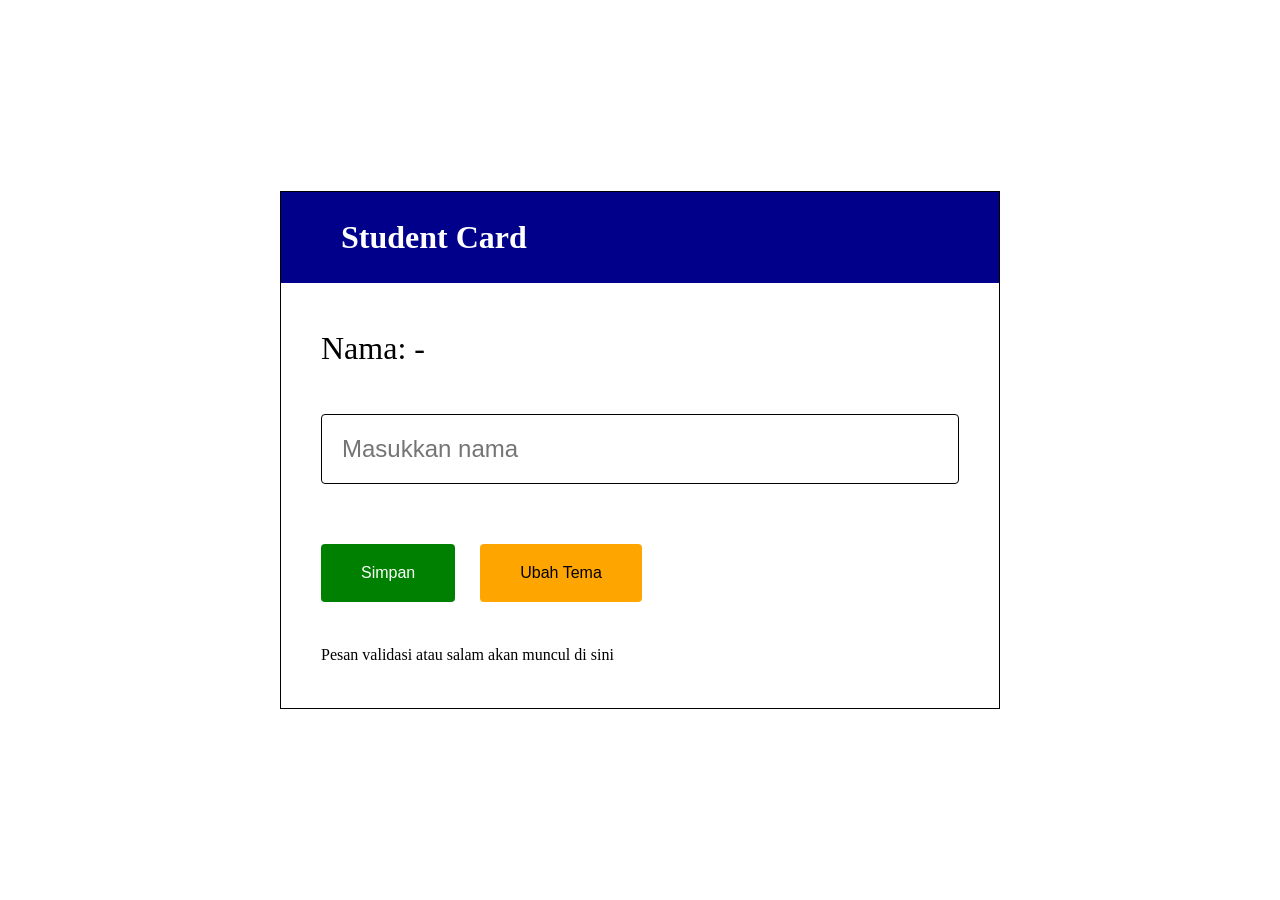
==== MiniInteractiveStudentCard/index.html @ 6e15986b "nambahin tugas minggu ke 3 (StudentCard JS)" ====
<!DOCTYPE html>
<html lang="en">
<head>
    <meta charset="UTF-8">
    <meta name="viewport" content="width=device-width, initial-scale=1.0">
    <title>StudentCard</title>
    <link rel="stylesheet" href="style.css">
</head>
<body>
    <div class="studentCard">
        <div class="scHead">
            <h1>Student Card</h1>
        </div>
        <div class="scBody">
            <label for="name">
                Nama:
                <span id="nameValue">-</span>
            </label>
            <input type="text" id="name" name="name" required placeholder="Masukkan nama">
            <div class="scBtn">
                <button class="svBtn" type="submit">Simpan</button>
                <button class="temaBtn">Ubah Tema</button>
            </div>
            <p>Pesan validasi atau salam akan muncul di sini</p>
        </div>
    </div>
    <script src="script.js"></script>
</body>
</html>
---- MiniInteractiveStudentCard/style.css ----
* {
    box-sizing: border-box;
    margin: 0;
    padding: 0;
}

body {
    line-height: 1.6;
    display: flex;
    align-items: center;
    justify-content: center;
    height: 100vh;
    padding:20px;
}

.studentCard{
    width: 720px;
    border: 1px solid #000;
}

.scHead {
    background-color: darkblue;
    color: white;
    padding: 20px;
    padding-left: 60px;
}

.scBody {
    display: flex;
    flex-direction: column;
    gap: 40px;
    width: 100%;
    padding: 40px;
}

.scBody label {
    font-size: 32px;
}

.scBody input {
    padding: 20px;
    font-size: 24px;
    border: 1px solid #000;
    border-radius: 4px;
    margin-bottom: 20px;
}

.scBtn {
    display: flex;
    gap: 25px;
}


.scBtn button {
    padding: 20px 40px;
    font-size: 16px;
    border: none;
    border-radius: 4px;
    cursor: pointer;
}

.temaBtn {
    background-color: orange;
}

.svBtn{
    background-color: green;
    color: white;
}

.scBtn a {
    text-decoration: none;
    background-color: orange;
    border-radius: 4px;
    cursor: pointer;
    font-size: 16px;
    padding: 20px 40px;
    color: black;
}

.studentCard.dark{
    background-color: #2b2b2b;
    color: white;
}

.studentCard.dark .scHead{
    background-color: #111;
}

.studentCard.dark input{
    background-color: #444;
    color: white;
    border: 1px solid #777;
}
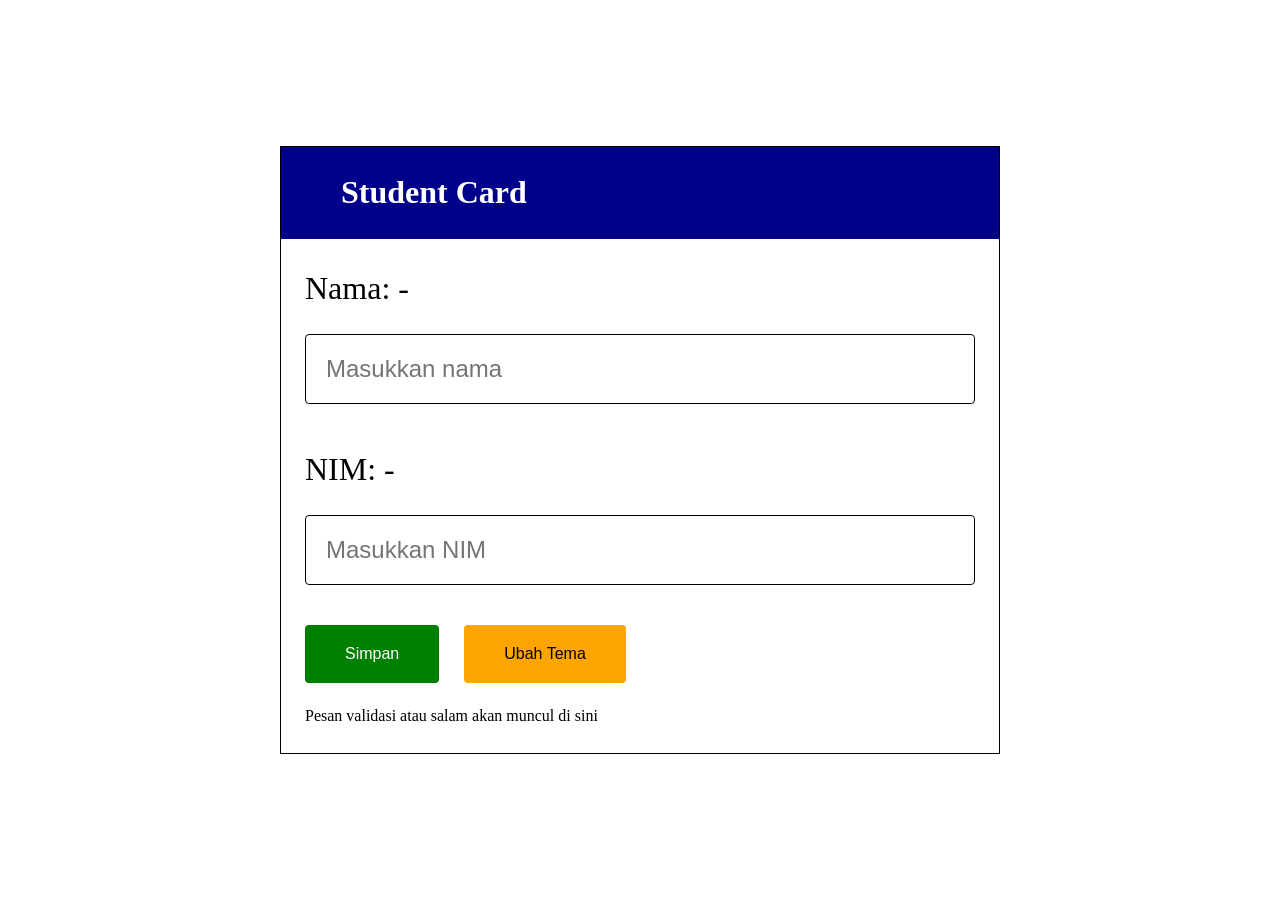
==== commit 773bb36e: "Nambahin js sama backend php" ====
--- a/MiniInteractiveStudentCard/index.html
+++ b/MiniInteractiveStudentCard/index.html
@@ -17,6 +17,11 @@
                 <span id="nameValue">-</span>
             </label>
             <input type="text" id="name" name="name" required placeholder="Masukkan nama">
+            <label for="nim">
+                NIM:
+                <span id="nimValue">-</span>
+            </label>
+            <input type="text" id="nim" name="nim" required placeholder="Masukkan NIM">
             <div class="scBtn">
                 <button class="svBtn" type="submit">Simpan</button>
                 <button class="temaBtn">Ubah Tema</button>
--- a/MiniInteractiveStudentCard/style.css
+++ b/MiniInteractiveStudentCard/style.css
@@ -28,9 +28,9 @@
 .scBody {
     display: flex;
     flex-direction: column;
-    gap: 40px;
+    gap: 20px;
     width: 100%;
-    padding: 40px;
+    padding: 24px;
 }
 
 .scBody label {
